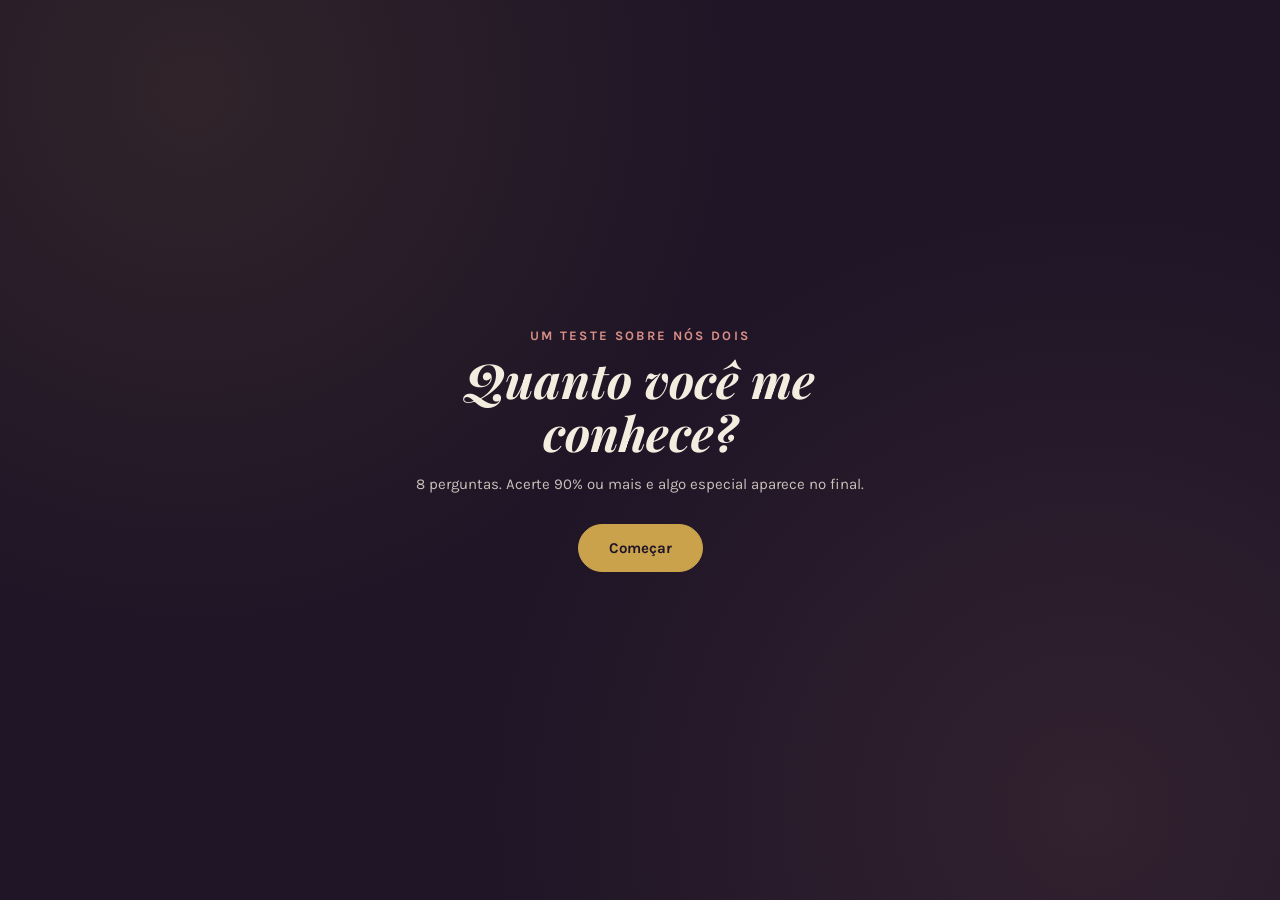
==== index.html @ c46d533c "first commit" ====
<!DOCTYPE html>
<html lang="pt-BR">
<head>
  <meta charset="UTF-8">
  <meta name="viewport" content="width=device-width, initial-scale=1.0">
  <title>27 Motivos</title>
  <link rel="preconnect" href="https://fonts.googleapis.com">
  <link href="https://fonts.googleapis.com/css2?family=Playfair+Display:ital,wght@0,600;0,700;1,600&family=Karla:wght@400;500;700&display=swap" rel="stylesheet">
  <link rel="stylesheet" href="css/styles.css">
</head>
<body>
  <div class="stage" id="stage"></div>
  <script type="module" src="js/quiz.js"></script>
</body>
</html>
---- css/styles.css ----
:root {
  --bg-deep: #1f1526;
  --bg-alt: #2b1b33;
  --cream: #f5ece0;
  --gold: #c9a24b;
  --rose: #d98e86;
  --correct: #6fa98c;
  --wrong: #c1594b;
  --line: rgba(245, 236, 224, 0.16);
}

* {
  box-sizing: border-box;
}

html,
body {
  height: 100%;
}

body {
  margin: 0;
  min-height: 100vh;
  background:
    radial-gradient(circle at 15% 10%, rgba(201, 162, 75, 0.10), transparent 40%),
    radial-gradient(circle at 85% 90%, rgba(217, 142, 134, 0.10), transparent 45%),
    var(--bg-deep);
  color: var(--cream);
  font-family: 'Karla', sans-serif;
  display: flex;
  align-items: center;
  justify-content: center;
  padding: 24px;
}

.stage {
  width: 100%;
  max-width: 520px;
}

/* ---------- INTRO ---------- */
.intro {
  text-align: center;
}

.intro .eyebrow {
  font-size: 13px;
  letter-spacing: 0.18em;
  text-transform: uppercase;
  color: var(--rose);
  margin-bottom: 10px;
  font-weight: 700;
}

.intro h1 {
  font-family: 'Playfair Display', serif;
  font-style: italic;
  font-size: clamp(32px, 7vw, 48px);
  margin: 0 0 14px;
  line-height: 1.1;
  color: var(--cream);
}

.intro p {
  opacity: 0.8;
  line-height: 1.6;
  margin: 0 0 28px;
  font-size: 15px;
}

.btn {
  appearance: none;
  border: 1px solid var(--gold);
  background: transparent;
  color: var(--cream);
  font-family: 'Karla', sans-serif;
  font-weight: 700;
  font-size: 15px;
  padding: 14px 30px;
  border-radius: 999px;
  cursor: pointer;
  transition: transform 0.15s ease, background 0.2s ease;
}

.btn:hover {
  background: rgba(201, 162, 75, 0.15);
  transform: translateY(-1px);
}

.btn:focus-visible {
  outline: 2px solid var(--gold);
  outline-offset: 3px;
}

.btn.solid {
  background: var(--gold);
  color: var(--bg-deep);
  border-color: var(--gold);
}

.btn.solid:hover {
  background: #d8b262;
}

/* ---------- FILM STRIP PROGRESS ---------- */
.filmstrip {
  display: flex;
  gap: 8px;
  justify-content: center;
  margin-bottom: 22px;
  flex-wrap: wrap;
}

.frame-dot {
  width: 26px;
  height: 26px;
  border-radius: 6px;
  border: 1.5px solid var(--line);
  display: flex;
  align-items: center;
  justify-content: center;
  font-size: 12px;
  background: rgba(245, 236, 224, 0.03);
  transition: all 0.25s ease;
}

.frame-dot.current {
  border-color: var(--gold);
  box-shadow: 0 0 0 3px rgba(201, 162, 75, 0.15);
}

.frame-dot.correct {
  background: var(--correct);
  border-color: var(--correct);
}

.frame-dot.wrong {
  background: var(--wrong);
  border-color: var(--wrong);
}

/* ---------- QUESTION CARD ---------- */
.card {
  background: var(--bg-alt);
  border: 1px solid var(--line);
  border-radius: 18px;
  padding: 22px;
  box-shadow: 0 20px 50px rgba(0, 0, 0, 0.35);
  animation: rise 0.4s ease both;
}

@keyframes rise {
  from {
    opacity: 0;
    transform: translateY(14px);
  }
  to {
    opacity: 1;
    transform: translateY(0);
  }
}

.polaroid {
  background: #fff;
  padding: 10px 10px 34px;
  border-radius: 4px;
  transform: rotate(-1.4deg);
  box-shadow: 0 12px 26px rgba(0, 0, 0, 0.35);
  margin: 0 auto 20px;
  max-width: 280px;
  position: relative;
}

.polaroid .tape {
  position: absolute;
  top: -10px;
  left: 50%;
  transform: translateX(-50%) rotate(-3deg);
  width: 70px;
  height: 22px;
  background: rgba(245, 236, 224, 0.55);
  border: 1px solid rgba(0, 0, 0, 0.05);
}

.polaroid img {
  width: 100%;
  display: block;
  border-radius: 2px;
  aspect-ratio: 1 / 1;
  object-fit: cover;
}

.placeholder-img {
  width: 100%;
  aspect-ratio: 1 / 1;
  border-radius: 2px;
  background: linear-gradient(135deg, #efe6d6, #e3d3c2);
  display: flex;
  align-items: center;
  justify-content: center;
  color: #a9967d;
  font-family: 'Karla', sans-serif;
  font-size: 12px;
  text-align: center;
  padding: 10px;
}

.q-counter {
  font-size: 12px;
  letter-spacing: 0.14em;
  text-transform: uppercase;
  color: var(--rose);
  font-weight: 700;
  text-align: center;
  margin-bottom: 6px;
}

.q-text {
  font-family: 'Playfair Display', serif;
  font-style: italic;
  text-align: center;
  font-size: clamp(19px, 4.4vw, 24px);
  line-height: 1.35;
  margin: 0 0 22px;
}

.options {
  display: grid;
  grid-template-columns: 1fr 1fr;
  gap: 10px;
}

.opt {
  background: rgba(245, 236, 224, 0.04);
  border: 1px solid var(--line);
  color: var(--cream);
  border-radius: 12px;
  padding: 14px 10px;
  font-family: 'Karla', sans-serif;
  font-size: 14.5px;
  cursor: pointer;
  text-align: center;
  transition: all 0.15s ease;
}

.opt:hover {
  border-color: var(--gold);
  background: rgba(201, 162, 75, 0.08);
}

.opt:focus-visible {
  outline: 2px solid var(--gold);
  outline-offset: 2px;
}

.opt.correct {
  background: var(--correct);
  border-color: var(--correct);
  color: #fff;
}

.opt.wrong {
  background: var(--wrong);
  border-color: var(--wrong);
  color: #fff;
}

.opt.disabled {
  pointer-events: none;
  opacity: 0.55;
}

.opt.disabled.correct,
.opt.disabled.wrong {
  opacity: 1;
}

/* ---------- RESULT ---------- */
.result {
  text-align: center;
}

.score-ring {
  width: 120px;
  height: 120px;
  border-radius: 50%;
  margin: 0 auto 20px;
  display: flex;
  align-items: center;
  justify-content: center;
  flex-direction: column;
  border: 2px solid var(--gold);
  background: rgba(201, 162, 75, 0.06);
}

.score-ring b {
  font-family: 'Playfair Display', serif;
  font-size: 30px;
}

.score-ring span {
  font-size: 11px;
  letter-spacing: 0.1em;
  text-transform: uppercase;
  opacity: 0.7;
}

/* ---------- ENVELOPE / REVEAL ---------- */
.envelope-wrap {
  display: flex;
  justify-content: center;
  margin: 10px 0 26px;
}

.envelope {
  width: 180px;
  height: 120px;
  position: relative;
}

.env-body {
  position: absolute;
  inset: 0;
  background: var(--rose);
  border-radius: 6px;
  box-shadow: 0 16px 34px rgba(0, 0, 0, 0.35);
}

.env-flap {
  position: absolute;
  top: 0;
  left: 0;
  width: 100%;
  height: 60px;
  background: #c77c73;
  clip-path: polygon(0 0, 100% 0, 50% 100%);
  transform-origin: top;
  transition: transform 0.7s cubic-bezier(0.5, -0.3, 0.5, 1.3);
}

.envelope.open .env-flap {
  transform: rotateX(180deg);
}

.env-seal {
  position: absolute;
  left: 50%;
  top: 38px;
  transform: translate(-50%, -50%);
  width: 34px;
  height: 34px;
  border-radius: 50%;
  background: var(--gold);
  display: flex;
  align-items: center;
  justify-content: center;
  font-family: 'Playfair Display', serif;
  font-weight: 700;
  color: var(--bg-deep);
  font-size: 14px;
  box-shadow: 0 4px 10px rgba(0, 0, 0, 0.3);
  transition: opacity 0.3s ease;
  z-index: 2;
}

.envelope.open .env-seal {
  opacity: 0;
}

.letter {
  background: var(--bg-alt);
  border: 1px solid var(--line);
  border-radius: 16px;
  padding: 26px 22px;
  text-align: left;
  animation: rise 0.5s ease both;
}

.letter h2 {
  font-family: 'Playfair Display', serif;
  font-style: italic;
  text-align: center;
  font-size: 26px;
  margin: 0 0 16px;
  color: var(--gold);
}

.letter p {
  line-height: 1.75;
  font-size: 15.5px;
  white-space: pre-line;
  margin: 0 0 18px;
}

.gallery {
  display: grid;
  grid-template-columns: 1fr 1fr;
  gap: 10px;
  margin-top: 18px;
}

.gallery .polaroid {
  margin: 0;
  max-width: none;
}

.hidden {
  display: none !important;
}

.retry-msg p {
  line-height: 1.7;
  opacity: 0.85;
  font-size: 15px;
}
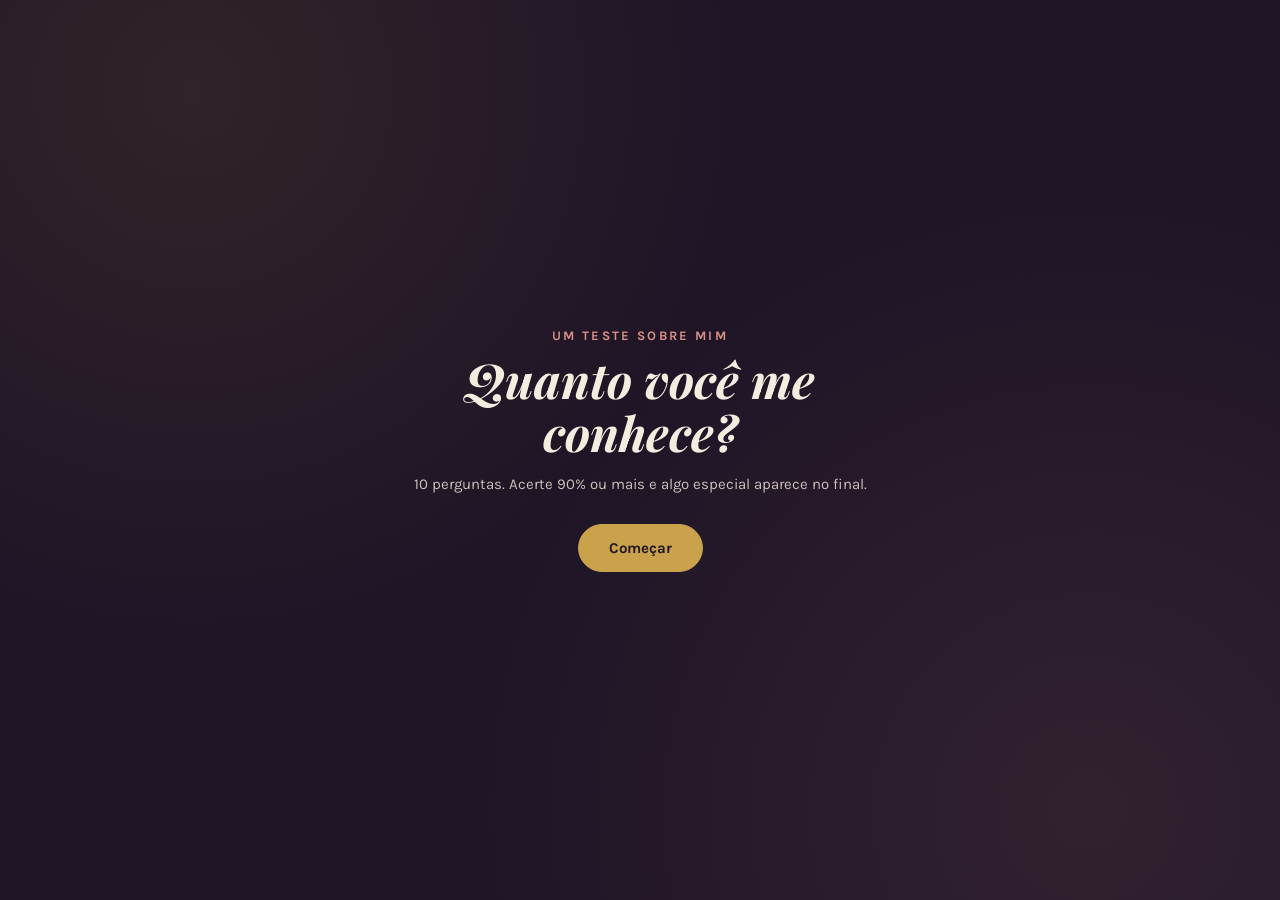
==== commit da266844: "fix quiz and photos" ====
--- a/index.html
+++ b/index.html
@@ -3,7 +3,7 @@
 <head>
   <meta charset="UTF-8">
   <meta name="viewport" content="width=device-width, initial-scale=1.0">
-  <title>27 Motivos</title>
+  <title>Feliz aniversário!</title>
   <link rel="preconnect" href="https://fonts.googleapis.com">
   <link href="https://fonts.googleapis.com/css2?family=Playfair+Display:ital,wght@0,600;0,700;1,600&family=Karla:wght@400;500;700&display=swap" rel="stylesheet">
   <link rel="stylesheet" href="css/styles.css">
